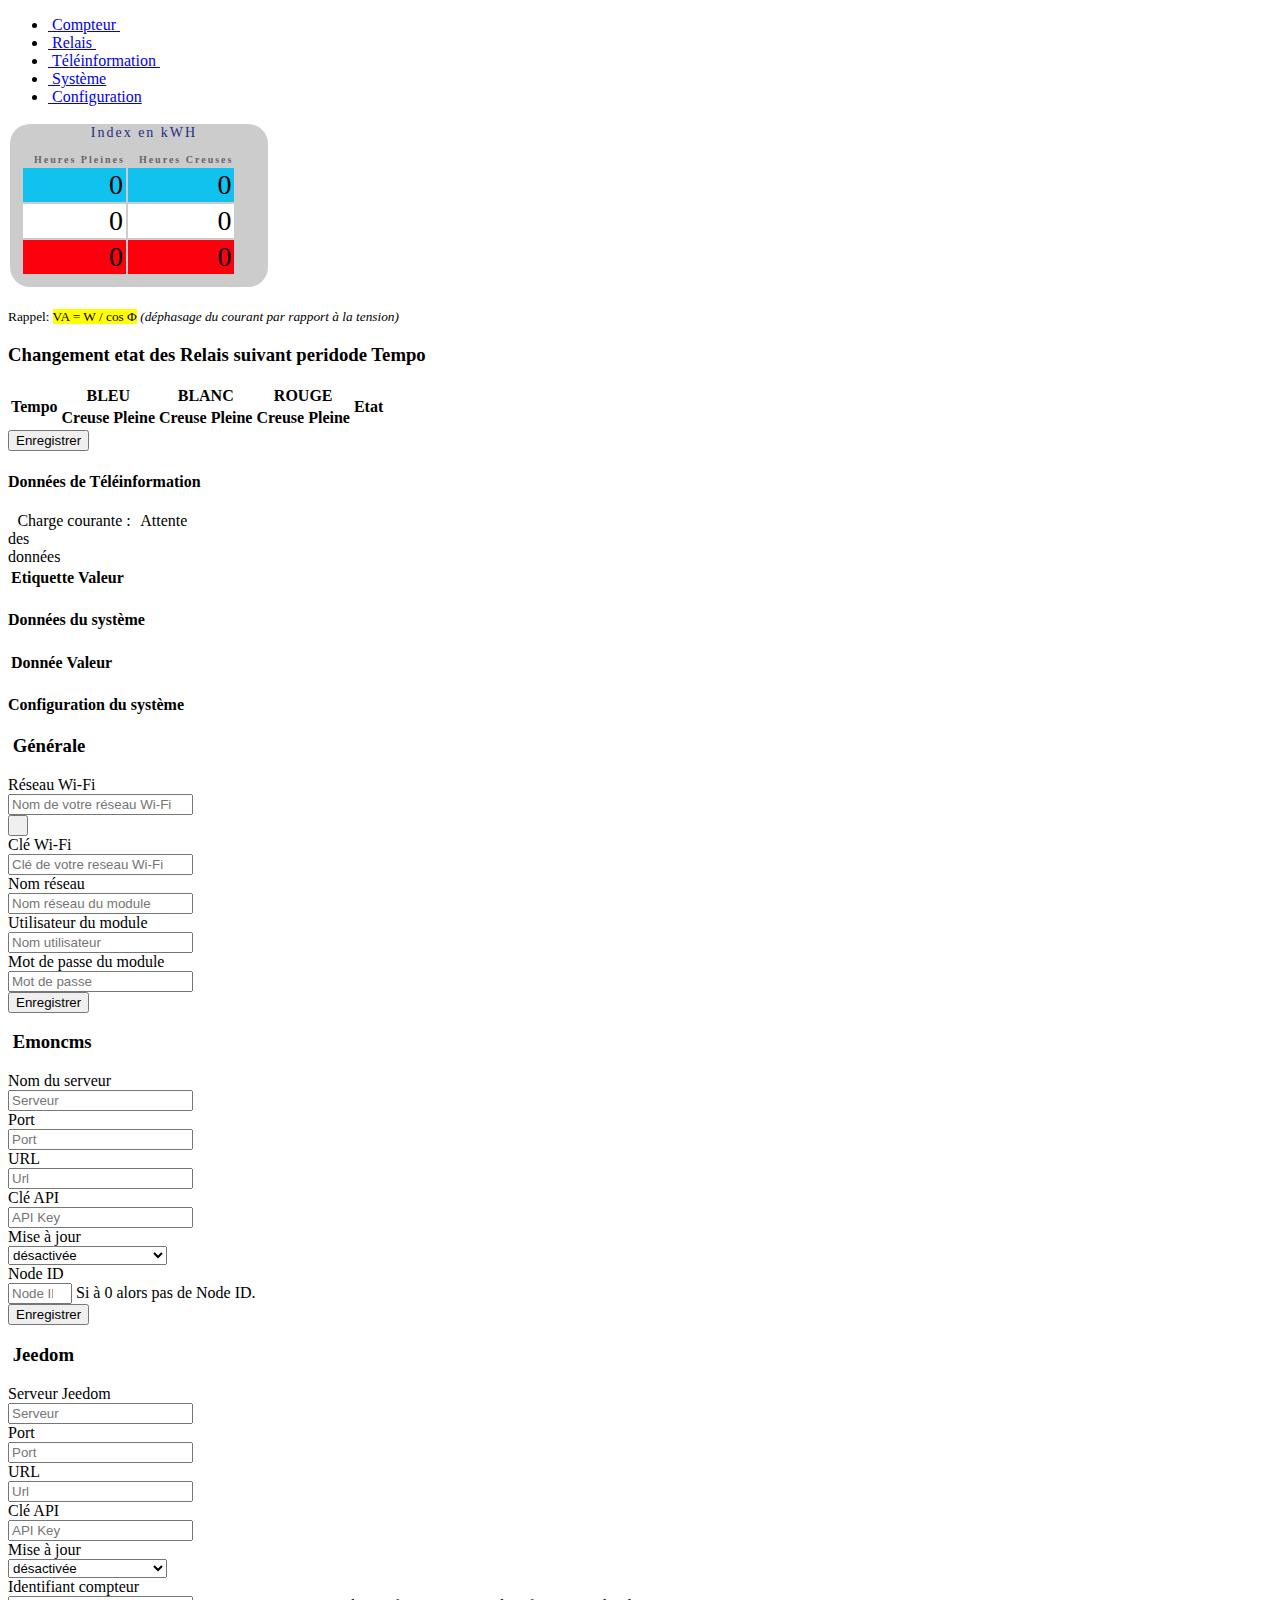
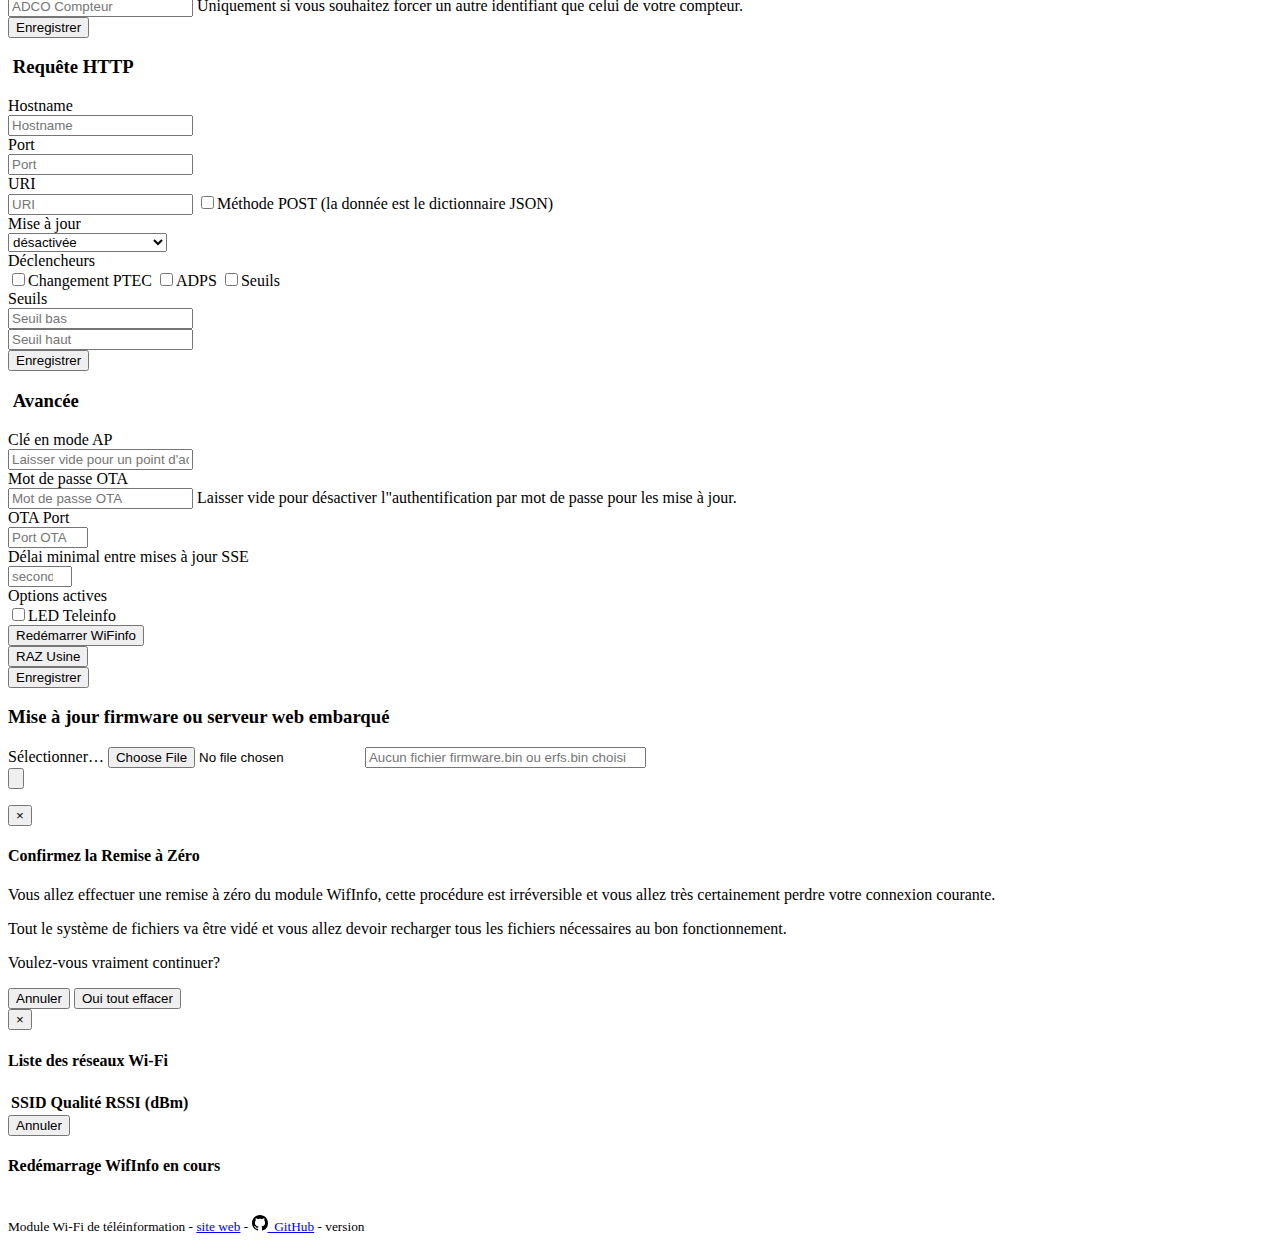
==== data_src/index.full.html @ b0c32496 "remove EMONCMS & JEEDOM" ====
<!DOCTYPE html>
<!--MAKE_RESTRICT-->

<html>

<head>
    <meta name="viewport" content="width=device-width, initial-scale=1">
    <meta charset="UTF-8">
    <link rel="stylesheet" href="css/wifinfo.css">
    <link rel="stylesheet" href="css/custom.css">
    <script src="js/wifinfo.js"></script>
    <script src="js/gauge.min.js"></script>

    <style>
        canvas {
            -moz-user-select: none;
            -webkit-user-select: none;
            -ms-user-select: none;
        }

    </style>

    <title>WifInfo</title>
</head>

<body>

    <div class="container">

        <!--  Onglets  -->
        <ul class="nav nav-tabs" id="myTab">
            <!-- glyph bootstrap:  https://getbootstrap.com/docs/3.3/components/ -->
            <li><a href="#tab_gauges" data-toggle="tab"><span class="glyphicon glyphicon-dashboard">&nbsp;</span>Compteur&nbsp;</span></a></li>
            <li><a href="#tab_relays" data-toggle="tab"><span class="glyphicon glyphicon-flash">&nbsp;</span>Relais&nbsp;<span class="badge" id="relays"></span></a></li>
			<li><a href="#tab_tinfo" data-toggle="tab"><span class="glyphicon glyphicon-flash">&nbsp;</span>Téléinformation&nbsp;<span class="badge"
                        id="scharge"></span></a></li>
            <li><a href="#tab_sys" data-toggle="tab"><span class="glyphicon glyphicon-cog">&nbsp;</span>Système</a></li>
            <li><a href="#tab_cfg" data-toggle="tab"><span class="glyphicon glyphicon-wrench">&nbsp;</span>Configuration</a></li>
        </ul>

        <!-- Contenu des onglets -->
        <div class="tab-content">

            <!-- tab gauges -->
            <div class="tab-pane fade" id="tab_gauges">
                <p></p>
                <style>
                    @font-face {
                        font-family: "Digital-7";
                        src: url("/fonts/digital-7.ttf") format("truetype");
                    }

                    @font-face {
                        font-family: "Digital-7 MonoItalic";
                        src: url("/fonts/d-7.monoitalic.ttf") format("truetype");
                    }

                    .enedis div {
                        color: #000000;
                        letter-spacing: 2px;
                        text-align: left;
                        margin-left: 10px;
                    }

                    .enedis div.name {
                        font-size: 10px;
                        color: #666666;
                        text-align: center;
                    }

                    .enedis div.centre {
                        text-align: center;
                        color: #232e85;
                        font-size: 14px;
                    }

                    .enedis div.index {
                        font-family: "Digital-7 MonoItalic";
                        font-size: 28px;
                        text-align: right;
                    }
                    .enedis td.bleu {
                        background-color: #11c2ee;
                    }
                    .enedis td.blanc {
                        background-color: #ffffff;
                    }
                    .enedis td.rouge {
                        background-color: #fd000d;
                    }
                    .enedis table.index {
                        margin: 10px;
                    }
                    .enedis div.tempo_color {
                        border-width: 2px;
                        
                        border-style: solid;
                        
                        border-color: #0156f9;
                        border-radius: 10px;
                    }
                    td.cpt {
                        width: 256px;
                        background-color: #cccccc;
                        border-radius: 20px;
                    }
                </style>

                <table>
                    <tr>
                        <td class="cpt">
                            <div class="enedis">
                                <div class="name centre">Index en kWH</div>
                                <table class="index">
                                    <thead>
                                        <th><div id="HCHPname" class="name">Heures Pleines</div></th>
                                        <th><div id="HCHCname" class="name">Heures Creuses</div></th>
                                    </thead>
                                    <tbody>
                                        <tr>
                                            <td class="bleu"><div id="BBRHPJB" class="index">0</div></td>
                                            <td class="bleu"><div id="BBRHCJB" class="index">0</div></td>
                                        </tr>
                                        <tr>
                                            <td class="blanc"><div id="BBRHPJW" class="index">0</div></td>
                                            <td class="blanc"><div id="BBRHCJW" class="index">0</div></td>
                                        </tr>
                                        <tr>
                                            <td class="rouge" ><div id="BBRHPJR" class="index">0</div></td>
                                            <td class="rouge"><div id="BBRHCJR" class="index">0</div></td>
                                        </tr>
                                    </tbody>
                                </table>
                               
                               
                            </div>
                        </td>
                        <td width="20px"></td>
                        <td>
                            <canvas id="gauge-papp"></canvas>
                            <canvas id="gauge-iinst"></canvas>
                        </td>
                    </tr>
                </table>
                <div class="text-center">
                    <br />
                    <small>Rappel: <mark>VA = W / cos &Phi;</mark> <em>(déphasage du courant par rapport à la tension)</em>
                    </small>
                </div>
            </div> <!-- tab gauges -->

            	<!-- tab Relays -->
				<div class="tab-pane fade" id="tab_relays">
                    <form class="form-horizontal row-border" method="post" data-toggle="validator" id="frm_relays" action="">
						<input type="hidden" name="save" value="1">
					<div class="panel-heading">
						<h3 class="panel-title">Changement etat des Relais suivant peridode Tempo</h3>
                    </div>
                    
                    <table 	data-toggle="table" 
									class="table table-striped table-condensed" 
									data-show-refresh="true" 
									id="tab_relays_data" 
									data-select-item-name="toolbar2">
						<thead>
							<tr>
                                <th data-align="center" rowspan="2" style="vertical-align: middle;" data-field="re" >Tempo</th>
                                <th data-align="center" colspan="2">BLEU</th>
								<th data-align="center" colspan="2">BLANC</th>
								<th data-align="center" colspan="2">ROUGE</th>
								<th data-align="center" rowspan="2" data-field="switch" data-formatter="relayFormatter">Etat</th>
							</tr>
							<tr>
                                <th data-field="hcjb" data-formatter="relayFormatter" data-align="center">Creuse</th>
								<th data-field="hpjb" data-formatter="relayFormatter" data-align="center">Pleine</th>
								<th data-field="hcjw" data-formatter="relayFormatter" data-align="center">Creuse</th>
								<th data-field="hpjw" data-formatter="relayFormatter" data-align="center">Pleine</th>
								<th data-field="hcjr" data-formatter="relayFormatter" data-align="center">Creuse</th>
                                <th data-field="hpjr" data-formatter="relayFormatter" data-align="center">Pleine</th>
                                
							</tr>
						</thead>
						
					</table>
					<div class="panel-footer">
						<div class="text-center">
							<div class="btn-group">
								<button type="submit" class="btn btn-default btn-warning">Enregistrer</button>
							</div>
						</div>
					</div>
				</form>
				</div> <!-- tab pane Relays-->

            <!-- tab teleinfo -->
            <div class="tab-pane fade" id="tab_tinfo">
                <h4>Données de Téléinformation</h4>
                <div>
                    <span style="float:left;width:18ex;text-align:center;">Charge courante : </span>
                    <div class="progress">
                        <div class="progress-bar progress-bar-success" style="width:0" id="pbar">
                            <span class=show id="pcharge">Attente des données</span>
                        </div>
                    </div>
                </div>

                <table data-toggle="table" data-toolbar="#toolbar" class="table table-striped" data-show-refresh="true" data-show-toggle="true"
                    data-show-columns="true" data-search="true" data-row-style="rowStyle" id="tab_tinfo_data" data-select-item-name="toolbar1">
                    <thead>
                        <tr>
                            <th data-field="na" data-align="left" data-sortable="true" data-formatter="labelFormatter">Etiquette</th>
                            <th data-field="va" data-align="left" data-sortable="true" data-formatter="valueFormatter">Valeur</th>
                        </tr>
                    </thead>
                </table>
            </div> <!-- tab pane teleinfo -->

            <!-- tab Systeme -->
            <div class="tab-pane fade in active" id="tab_sys">
                <h4>Données du système</h4>
                <table data-toggle="table" class="table table-striped table-condensed" data-show-refresh="true" data-show-toggle="true" data-search="true"
                    id="tab_sys_data" data-select-item-name="toolbar2">
                    <thead>
                        <tr>
                            <th data-field="na" data-align="left">Donnée</th>
                            <th data-field="va" data-align="left">Valeur</th>
                        </tr>
                    </thead>
                </table>
            </div> <!-- tab systeme-->

            <!-- tab Configuration -->
            <div class="tab-pane fade" id="tab_cfg">
                <h4>Configuration du système</h4>
                <div>
                    <form class="form-horizontal row-border" method="post" data-toggle="validator" id="frm_config" action="">
                        <input type="hidden" name="save" value="1">

                        <!--RESTRICT_ON-->
                        <!-- Panel config Wi-Fi -->
                        <div class="panel-group" id="pan_cfg">
                            <div class="panel panel-primary">
                                <div class="panel-heading clearfix">
                                    <h3 class="panel-title clickable" data-toggle="collapse" data-parent="#pan_cfg" data-target="#col_cfg">
                                        <span class="glyphicon glyphicon-wrench"></span>&nbsp;Générale<span
                                            class="pull-right glyphicon glyphicon-chevron-up"></span>
                                    </h3>
                                </div>
                                <div class="panel-collapse collapse in" id="col_cfg">
                                    <div class="panel-body">

                                        <!-- nom du réseau -->
                                        <div class="form-group">
                                            <label class="col-sm-3 control-label">Réseau Wi-Fi</label>
                                            <div class="col-sm-9">
                                                <div class="input-group">
                                                    <input type="text" class="form-control" id="ssid" name="ssid" maxlength="32" value=""
                                                        placeholder="Nom de votre réseau Wi-Fi">
                                                    <div class="input-group-btn">
                                                        <button class="btn btn-default dropdown-toggle" type="button" id="btn_scan" data-toggle="modal"
                                                            data-target="#tab_scan">&nbsp;<span class="glyphicon glyphicon-zoom-in"></span></button>
                                                    </div>
                                                </div>
                                            </div>
                                        </div>

                                        <!-- mot de passe -->
                                        <div class="form-group">
                                            <label class="col-sm-3 control-label">Clé Wi-Fi</label>
                                            <div class="col-sm-9">
                                                <input type="password" class="form-control" id="psk" name="psk" maxlength="64" value=""
                                                    placeholder="Clé de votre reseau Wi-Fi">
                                            </div>
                                        </div>

                                        <!-- nom sur le LAN -->
                                        <div class="form-group">
                                            <label class="col-sm-3 control-label">Nom réseau</label>
                                            <div class="col-sm-9">
                                                <input type="text" class="form-control" id="host" name="host" maxlength="32" value=""
                                                    placeholder="Nom réseau du module">
                                            </div>
                                        </div>

                                        <!-- basic auth username -->
                                        <div class="form-group">
                                            <label class="col-sm-3 control-label">Utilisateur du module</label>
                                            <div class="col-sm-9">
                                                <input type="username" class="form-control" id="username" name="username" maxlength="31" value=""
                                                    placeholder="Nom utilisateur">
                                            </div>
                                        </div>

                                        <!-- basic auth password -->
                                        <div class="form-group">
                                            <label class="col-sm-3 control-label">Mot de passe du module</label>
                                            <div class="col-sm-9">
                                                <input type="password" class="form-control" id="password" name="password" maxlength="31" value=""
                                                    placeholder="Mot de passe">
                                            </div>
                                        </div>

                                    </div> <!-- panel body-->
                                    <div class="panel-footer">
                                        <div class="text-center">
                                            <div class="btn-group">
                                                <button type="submit" class="btn btn-default btn-primary">Enregistrer</button>
                                            </div>
                                        </div>
                                    </div>
                                </div>
                            </div>
                        </div> <!-- panel config Wi-Fi -->
                        <!--RESTRICT_OFF-->

                        <!-- Panel Emoncms -->
                        <div class="panel-group" id="pan_emon">
                            <div class="panel panel-success">
                                <div class="panel-heading clearfix">
                                    <h3 class="panel-title clickable" data-toggle="collapse" data-parent="#pan_emon" data-target="#col_emon">
                                        <span class="glyphicon glyphicon-leaf pull-left"></span>&nbsp;Emoncms<span
                                            class="pull-right glyphicon glyphicon-chevron-down"></span>
                                    </h3>
                                </div>
                                <div class="panel-collapse collapse out" id="col_emon">
                                    <div class="panel-body">
                                        <div class="form-group">
                                            <label class="col-sm-3 control-label">Nom du serveur</label>
                                            <div class="col-sm-9">
                                                <input type="text" class="form-control" id="emon_host" name="emon_host" maxlength="32" placeholder="Serveur">
                                            </div>
                                        </div>
                                        <div class="form-group">
                                            <label class="col-sm-3 control-label">Port</label>
                                            <div class="col-sm-9">

                                                <input type="text" class="form-control" id="emon_port" name="emon_port" maxlength="5" placeholder="Port">

                                            </div>
                                        </div>
                                        <div class="form-group">
                                            <label class="col-sm-3 control-label">URL</label>
                                            <div class="col-sm-9">
                                                <input type="text" class="form-control" id="emon_url" name="emon_url" maxlength="32" placeholder="Url">
                                            </div>
                                        </div>
                                        <div class="form-group">
                                            <label class="col-sm-3 control-label">Clé API</label>
                                            <div class="col-sm-9">
                                                <input type="text" class="form-control" id="emon_apikey" name="emon_apikey" maxlength="32"
                                                    placeholder="API Key">
                                            </div>
                                        </div>

                                        <div class="form-group">
                                            <label class="col-sm-3 control-label">Mise à jour</label>
                                            <div class="col-sm-9">
                                                <select id="emon_freq" name="emon_freq" class="form-control col-sm-2">
                                                    <option value="0">désactivée</option>
                                                    <option value="15">toutes les 15 secondes</option>
                                                    <option value="30">toutes les 30 secondes</option>
                                                    <option value="60">toutes les minutes</option>
                                                    <option value="300">toutes les 5 minutes</option>
                                                    <option value="900">tous les 1/4 d"heure</option>
                                                    <option value="1800">toutes les 1/2 heure</option>
                                                    <option value="3600">toutes les heures</option>
                                                    <option value="21600">toutes les 6 heures</option>
                                                    <option value="42300">toutes les 12 heures</option>
                                                    <option value="86400">tous les jours</option>
                                                </select>
                                            </div>
                                        </div>
                                        <div class="form-group">
                                            <label class="col-sm-3 control-label">Node ID</label>
                                            <div class="col-sm-9">
                                                <input type="number" class="form-control" id="emon_node" name="emon_node" size="3" min="0" max="254"
                                                    placeholder="Node ID">
                                                <span class="help-block">Si à 0 alors pas de Node ID.</span>
                                            </div>
                                        </div>
                                    </div>
                                    <div class="panel-footer">
                                        <div class="text-center">
                                            <div class="btn-group">
                                                <button type="submit" class="btn btn-default btn-success">Enregistrer</button>
                                            </div>
                                        </div>
                                    </div>
                                </div>
                            </div>
                        </div> <!-- panel emoncms -->

                        <!-- Panel Jeedom -->
                        <div class="panel-group" id="pan_jdom">
                            <div class="panel panel-warning">
                                <div class="panel-heading clearfix">
                                    <h3 class="panel-title clickable" data-toggle="collapse" data-parent="#pan_jdom" data-target="#col_jdom">
                                        <span class="glyphicon glyphicon-home"></span>&nbsp;Jeedom<span
                                            class="pull-right glyphicon glyphicon-chevron-down"></span>
                                    </h3>
                                </div>
                                <div class="panel-collapse collapse out" id="col_jdom">
                                    <div class="panel-body">
                                        <div class="form-group">
                                            <label class="col-sm-3 control-label">Serveur Jeedom</label>
                                            <div class="col-sm-9">
                                                <input type="text" class="form-control" id="jdom_host" name="jdom_host" maxlength="32" placeholder="Serveur">
                                            </div>
                                        </div>
                                        <div class="form-group">
                                            <label class="col-sm-3 control-label">Port</label>
                                            <div class="col-sm-9">
                                                <input type="text" class="form-control" id="jdom_port" name="jdom_port" maxlength="5" placeholder="Port">
                                            </div>
                                        </div>
                                        <div class="form-group">
                                            <label class="col-sm-3 control-label">URL</label>
                                            <div class="col-sm-9">
                                                <input type="text" class="form-control" id="jdom_url" name="jdom_url" maxlength="64" placeholder="Url">
                                            </div>
                                        </div>
                                        <div class="form-group">
                                            <label class="col-sm-3 control-label">Clé API</label>
                                            <div class="col-sm-9">
                                                <input type="text" class="form-control" id="jdom_apikey" name="jdom_apikey" maxlength="48"
                                                    placeholder="API Key">
                                            </div>
                                        </div>
                                        <div class="form-group">
                                            <label class="col-sm-3 control-label">Mise à jour</label>
                                            <div class="col-sm-9">
                                                <select id="jdom_freq" name="jdom_freq" class="form-control col-sm-2">
                                                    <option value="0">désactivée</option>
                                                    <option value="15">toutes les 15 secondes</option>
                                                    <option value="30">toutes les 30 secondes</option>
                                                    <option value="60">toutes les minutes</option>
                                                    <option value="300">toutes les 5 minutes</option>
                                                    <option value="900">tous les 1/4 d"heure</option>
                                                    <option value="1800">toutes les 1/2 heure</option>
                                                    <option value="3600">toutes les heures</option>
                                                    <option value="21600">toutes les 6 heures</option>
                                                    <option value="42300">toutes les 12 heures</option>
                                                    <option value="86400">tous les jours</option>
                                                </select>
                                            </div>
                                        </div>
                                        <div class="form-group">
                                            <label class="col-sm-3 control-label">Identifiant compteur</label>
                                            <div class="col-sm-9">
                                                <input type="text" class="form-control" id="jdom_adco" name="jdom_adco" maxlength="12"
                                                    placeholder="ADCO Compteur">
                                                <span class="help-block">Uniquement si vous souhaitez forcer un autre
                                                    identifiant que celui de votre compteur.</span>
                                            </div>
                                        </div>
                                    </div>
                                    <div class="panel-footer">
                                        <div class="text-center">
                                            <div class="btn-group">
                                                <button type="submit" class="btn btn-default btn-warning">Enregistrer</button>
                                            </div>
                                        </div>
                                    </div>
                                </div>
                            </div>
                        </div> <!-- panel Jeedom -->

                        <!-- Panel HTTP Request -->
                        <div class="panel-group" id="pan_httpReq">
                            <div class="panel panel-info">
                                <div class="panel-heading clearfix">
                                    <h3 class="panel-title clickable" data-toggle="collapse" data-parent="#pan_httpReq" data-target="#col_httpReq">
                                        <span class="glyphicon glyphicon-globe"></span>&nbsp;Requête HTTP<span
                                            class="pull-right glyphicon glyphicon-chevron-down"></span>
                                    </h3>
                                </div>
                                <div class="panel-collapse collapse out" id="col_httpReq">
                                    <div class="panel-body">
                                        <div class="form-group">
                                            <label class="col-sm-3 control-label">Hostname</label>
                                            <div class="col-sm-9">
                                                <input type="text" class="form-control" id="httpreq_host" name="httpreq_host" maxlength="32"
                                                    placeholder="Hostname">
                                            </div>
                                        </div>
                                        <div class="form-group">
                                            <label class="col-sm-3 control-label">Port</label>
                                            <div class="col-sm-2">
                                                <input type="text" class="form-control" id="httpreq_port" name="httpreq_port" maxlength="5" placeholder="Port">
                                            </div>
                                        </div>
                                        <div class="form-group">
                                            <label class="col-sm-3 control-label">URI</label>
                                            <div class="col-sm-9">
                                                <input type="text" class="form-control" id="httpreq_url" name="httpreq_url" maxlength="150" placeholder="URI">

                                                <label class="checkbox-inline"><input type="checkbox" id="httpreq_use_post" name="httpreq_use_post"
                                                        value="1">Méthode POST (la donnée est le
                                                    dictionnaire JSON)</label>

                                            </div>
                                        </div>
                                        <div class="form-group">
                                            <label class="col-sm-3 control-label">Mise à jour</label>
                                            <div class="col-sm-9">
                                                <select id="httpreq_freq" name="httpreq_freq" class="form-control col-sm-2">
                                                    <option value="0">désactivée</option>
                                                    <option value="15">toutes les 15 secondes</option>
                                                    <option value="30">toutes les 30 secondes</option>
                                                    <option value="60">toutes les minutes</option>
                                                    <option value="300">toutes les 5 minutes</option>
                                                    <option value="900">tous les 1/4 d'heure</option>
                                                    <option value="1800">toutes les 1/2 heure</option>
                                                    <option value="3600">toutes les heures</option>
                                                    <option value="21600">toutes les 6 heures</option>
                                                    <option value="42300">toutes les 12 heures</option>
                                                    <option value="86400">tous les jours</option>
                                                </select>
                                            </div>
                                        </div>
                                        <div class="form-group">
                                            <label class="col-sm-3 control-label">Déclencheurs</label>
                                            <div class="col-sm-9">
                                                <label class="checkbox-inline"><input type="checkbox" id="httpreq_trigger_ptec" name="httpreq_trigger_ptec"
                                                        value="1">Changement PTEC</label>
                                                <label class="checkbox-inline"><input type="checkbox" id="httpreq_trigger_adps" name="httpreq_trigger_adps"
                                                        value="1">ADPS</label>
                                                <label class="checkbox-inline"><input type="checkbox" id="httpreq_trigger_seuils" name="httpreq_trigger_seuils"
                                                        value="1">Seuils</label>
                                            </div>
                                        </div>
                                        <div class="form-group">
                                            <label class="col-sm-3 control-label">Seuils</label>
                                            <div class="col-sm-9">
                                                <div class="form-group">
                                                    <div class="col-sm-3">
                                                        <input type="text" class="form-control" id="httpreq_seuil_bas" name="httpreq_seuil_bas" maxlength="5"
                                                            placeholder="Seuil bas">
                                                    </div>
                                                    <div class="col-sm-3">
                                                        <input type="text" class="form-control" id="httpreq_seuil_haut" name="httpreq_seuil_haut" maxlength="5"
                                                            placeholder="Seuil haut">
                                                    </div>
                                                </div>
                                            </div>
                                        </div>
                                    </div>
                                    <div class="panel-footer">
                                        <div class="text-center">
                                            <div class="btn-group">
                                                <button type="submit" class="btn btn-default btn-warning">Enregistrer</button>
                                            </div>
                                        </div>
                                    </div>
                                </div>
                            </div>
                        </div> <!-- panel HTTP request -->

                        <!-- panel Advanced -->
                        <div class="panel-group" id="pan_advanced">
                            <div class="panel panel-danger">
                                <div class="panel-heading">
                                    <h3 class="panel-title clickable" data-toggle="collapse" data-parent="#pan_advanced" data-target="#col_advanced">
                                        <span class="glyphicon glyphicon-cog"></span>&nbsp;Avancée<span
                                            class="pull-right glyphicon glyphicon-chevron-down"></span>
                                    </h3>
                                </div>
                                <div class="panel-collapse collapse out" id="col_advanced">

                                    <div class="panel-body">
                                        <!--RESTRICT_ON-->
                                        <div class="form-group">
                                            <label class="col-sm-3 control-label">Clé en mode AP</label>
                                            <div class="col-sm-9">
                                                <input type="text" class="form-control" id="ap_psk" name="ap_psk" maxlength="64" value=""
                                                    placeholder="Laisser vide pour un point d'accès ouvert">
                                            </div>
                                        </div>

                                        <div class="form-group">
                                            <label class="col-sm-3 control-label">Mot de passe OTA</label>
                                            <div class="col-sm-9">
                                                <input type="text" class="form-control" id="ota_auth" name="ota_auth" placeholder="Mot de passe OTA">
                                                <span class="help-block">Laisser vide pour désactiver l"authentification
                                                    par mot de passe pour les mise à jour.</span>
                                            </div>
                                        </div>

                                        <div class="form-group">
                                            <label class="col-sm-3 control-label">OTA Port</label>
                                            <div class="col-sm-9">
                                                <input type="number" class="form-control" id="ota_port" name="ota_port" size="5" min="1024" max="65534"
                                                    placeholder="Port OTA">
                                            </div>
                                        </div>
                                        <!--RESTRICT_OFF-->

                                        <div class="form-group">
                                            <label class="col-sm-3 control-label">Délai minimal entre mises à jour SSE</label>
                                            <div class="col-sm-9">
                                                <input type="number" class="form-control" id="sse_freq" name="sse_freq" size="5" min="0" max="360"
                                                    placeholder="secondes">
                                            </div>
                                        </div>

                                        <div class="form-group">
                                            <label class="col-sm-3 control-label">Options actives</label>
                                            <div class="col-sm-9">
                                                <label class="checkbox-inline"><input type="checkbox" id="cfg_led_tinfo" name="cfg_led_tinfo" value="1">LED
                                                    Teleinfo</label>
                                            </div>
                                        </div>
                                    </div>

                                    <div class="panel-footer">
                                        <div class="text-center">
                                            <div class="btn-group">
                                                <button class="btn btn-danger" id="btn_reboot">Redémarrer WiFinfo</button>
                                            </div>
                                            <!--RESTRICT_ON-->
                                            <div class="btn-group">
                                                <button class="btn btn-danger" data-toggle="modal" data-target="#confirm-raz">RAZ Usine</button>
                                            </div>
                                            <!--RESTRICT_OFF-->
                                            <div class="btn-group">
                                                <button type="submit" class="btn btn-default btn-success">Enregistrer</button>
                                            </div>
                                        </div>
                                    </div>
                                </div>
                            </div>
                        </div> <!-- advanced -->

                    </form> <!-- config form -->

                    <!--RESTRICT_ON-->
                    <!-- upload firmware -->
                    <div class="panel panel-danger">
                        <div class="panel-heading clearfix">
                            <h3 class="panel-title">Mise à jour firmware ou serveur web embarqué</h3>
                        </div>
                        <div class="panel-body">
                            <div class="row">
                                <form method='POST' id='frm_fw' action='/noupdate' enctype='multipart/form-data'>
                                    <div class="col-xs-9">
                                        <div class="input-group">
                                            <span class="input-group-btn">
                                                <span class="btn btn-info btn-file">Sélectionner&hellip;
                                                    <input id="file_fw" type="file" name="update"></input>
                                                </span>
                                            </span>
                                            <input id="txt_upload_fw" type="text" size="32" class="form-control"
                                                placeholder="Aucun fichier firmware.bin ou erfs.bin choisi" readonly>
                                        </div>
                                    </div>
                                    <div class="col-xs-3">
                                        <!--<input class="btn btn-danger hide" type="button" id="btn_upload_fw" onclick="Sendfile('fw');" value=""/>-->
                                        <input class="btn btn-danger hide" type="button" id="btn_upload_fw" value="" />
                                    </div>
                                </form>
                            </div>
                            </p>
                            <div id='pgfw' class='hide'>
                                <span id='sfw' style="float:left;width:18ex;text-align:center;"></span>
                                <div class="progress">
                                    <div class="progress-bar progress-bar-success" style="width:0" id="pfw">
                                        <span id="psfw"></span>
                                    </div>
                                </div>
                            </div>
                        </div>
                        <div class="panel-footer">
                            <p id="fw_info"></p>
                        </div>
                    </div> <!-- upload firmware -->
                    <!--RESTRICT_OFF-->
                </div>
            </div> <!-- tab config-->

        </div> <!-- tab content-->

        <!--RESTRICT_ON-->
        <!-- Modal Confirm -->
        <div class="modal fade" id="confirm-raz" tabindex="-1" role="dialog" aria-labelledby="myModalLabel" aria-hidden="true">
            <div class="modal-dialog">
                <div class="modal-content">
                    <div class="modal-header">
                        <button type="button" class="close" data-dismiss="modal" aria-hidden="true">&times;</button>
                        <h4 class="modal-title" id="myModalLabel">Confirmez la Remise à Zéro</h4>
                    </div>
                    <div class="modal-body">
                        <p>Vous allez effectuer une remise à zéro du module WifInfo, cette procédure est irréversible et
                            vous allez très certainement perdre votre connexion courante.</p>
                        <p>Tout le système de fichiers va être vidé et vous allez devoir recharger tous les fichiers
                            nécessaires au bon fonctionnement.</p>
                        <p>Voulez-vous vraiment continuer?</p>
                        <p class="debug-url"></p>
                    </div>

                    <div class="modal-footer">
                        <button type="button" class="btn btn-primary" data-dismiss="modal">Annuler</button>
                        <button type="button" class="btn btn-danger" data-dismiss="modal" id="btn_reset">Oui tout
                            effacer</button>
                    </div>
                </div>
            </div>
        </div> <!-- Modal Confirm -->

        <!-- Modal Wifi Scan -->
        <div class="modal fade" id="tab_scan" tabindex="-1" role="dialog" aria-hidden="true">
            <div class="modal-dialog">
                <div class="modal-content">
                    <div class="modal-header">
                        <button type="button" class="close" data-dismiss="modal" aria-label="Close">
                            <span aria-hidden="true">&times;</span>
                        </button>
                        <h4 class="modal-title">Liste des réseaux Wi-Fi</h4>
                    </div>
                    <div class="modal-body">
                        <table id="tab_scan_data" class="table" data-toggle="table" data-cache="false" data-sort-name="rssi" data-sort-order="desc"
                            data-show-refresh="true" data-show-loading="true">
                            <thead>
                                <tr>
                                    <th class="col-sm-5" data-field="ssid" data-sortable="true">SSID</th>
                                    <th class="col-sm-4" data-field="signal" data-align="center" data-formatter="RSSIFormatter">Qualité</th>
                                    <th class="col-sm-3" data-field="rssi" data-sortable="true" data-sort-order="asc" data-align="center">RSSI (dBm)</th>
                                </tr>
                            </thead>
                        </table>
                    </div>
                    <div class="modal-footer">
                        <button type="button" class="btn btn-error" data-dismiss="modal">Annuler</button>
                    </div>
                </div>
            </div>
        </div> <!-- modal Wifi Scan -->
        <!--RESTRICT_OFF-->

        <!-- Modal Reboot -->
        <div class="modal fade" id="mdl_wait" data-keyboard="false">
            <div class="modal-dialog">
                <div class="modal-content">
                    <div class="modal-header">
                        <h4 class="modal-title">Redémarrage WifInfo en cours</h4>
                    </div>
                    <div class="modal-body">
                        <p class="text-center" id="txt_srv"></p>
                        <p class="text-center">
                            <span class="glyphicon glyphicon-refresh glyphicon-refresh-animate" style="font-size: 3.5em;">
                            </span>
                        </p>
                        <p class="text-center" id="txt_elapsed"></p>
                    </div>
                </div>
            </div>
        </div> <!-- Modal Reboot -->

    </div> <!-- Container -->

    <script>
        var Timer_sys;
        var Timer_tinfo;
        var counters = {};
        var isousc, iinst;
        var elapsed = 0;
        var source = null;

        function formatSize(bytes) {
            if (bytes < 1024) return bytes + ' Bytes';
            if (bytes < (1024 * 1024)) return (bytes / 1024).toFixed(0) + ' KB';
            if (bytes < (1024 * 1024 * 1024)) return (bytes / 1024 / 1024).toFixed(0) + ' MB';
            return (bytes / 1024 / 1024 / 1024).toFixed(0) + ' GB';
        }

        function rowStyle(row, index) {
            //var classes=['active','success','info','warning','danger'];
            var flags = parseInt(row.fl, 10);
            if (flags & 0x80) return {
                classes: 'danger'
            };
            if (flags & 0x02) return {
                classes: 'warning'
            };
            if (flags & 0x08) return {
                classes: 'success'
            };
            return {};
        }
        function relayFormatter(value, row, index) {
                var name = this.field + '-' + index;
                return '\
                    <div >\
                        <label class="switch">\
                          <input type="checkbox" name="'+name +'" id="'+name +'" ' + (value  ? 'checked="checked"' : '') + ' >\
                          <span class="slider round"></span>\
                        </label>\
                    </div>\
                    ';
                //return '<input type=checkbox name="'+name +'"' + (value  ? 'checked="checked"' : '') + '>';
		}
			
        function labelFormatter(value, row) {
            // var flags = parseInt(row.fl, 10);
            // if (typeof counters[value] === 'undefined')
            //     counters[value] = 1;
            // if (flags & 0x88)
            //     counters[value]++;
            return value;//+ ' <span class=\"badge\">' + counters[value] + '</span>';
        }

        function valueFormatter(value, row) {
            if (row.na == "ISOUSC") {
                isousc = parseInt(value);
            }
            else if (row.na == "IINST") {
                var pe, cl;
                iinst = parseInt(value);
                pe = parseInt(iinst * 100 / isousc);
                if (isNaN(pe))
                    pe = 0;
                cl = 'success';
                if (pe > 70) cl = 'info';
                if (pe > 80) cl = 'warning';
                if (pe > 90) cl = 'danger';

                cl = 'progress-bar-' + cl;
                if (pe > 0)
                    $('#scharge').text(pe + '%');
                if (typeof isousc != 'undefined')
                    $('#pcharge').text(iinst + 'A / ' + isousc + 'A');
                $('#pbar').attr('class', 'progress-bar ' + cl);
                $('#pbar').css('width', pe + '%');
            }

            if (!isNaN(value)) {
                var ref = counters[row.na];
                if (isNaN(ref) || ref == value)
                    ; // value= value + ' <span class="glyphicon glyphicon-triangle-right"></span>';
                else if (ref < value)
                    value = value + ' <span class="glyphicon glyphicon-triangle-top"></span>';
                else if (ref > value)
                    value = value + ' <span class="glyphicon glyphicon-triangle-bottom"></span>';
                else
                    value = value + ' ??';
                counters[row.na] = value;
                return value;
            }

            return value;
        }

        //<!--RESTRICT_ON-->
        function fileFormatter(value, row) {
            var fname = row.na;
            var htm = '';

            //ht+= '<button type="button" class="btn btn-xs btn-danger" title="Supprimer">';
            //ht+= '<span class="glyphicon glyphicon-trash" aria-hidden="true"></span>&nbsp;';
            //ht+= '</button>&nbsp;';
            //ht+= '<button type="button" class="btn btn-xs btn-primary" title="Télécharger">';
            //ht+= '<span class="glyphicon glyphicon-trash" aria-hidden="true"></span>&nbsp;';
            //ht+= '</button>&nbsp;';
            htm += '<a href="' + fname + '">' + fname + '</a>';

            return htm;
        }

        function RSSIFormatter(value, row) {
            var rssi = parseInt(row.rssi);
            var signal = Math.min(Math.max(2 * (rssi + 100), 0), 100);
            var cl, htm;
            cl = 'success';
            if (signal < 70) cl = 'info';
            if (signal < 50) cl = 'warning';
            if (signal < 30) cl = 'danger';

            cl = 'progress-bar-' + cl;
            htm = "<div class='progress progress-tbl'>";
            htm += "<div class='progress-bar " + cl + "' role='progressbar' aria-valuemin='0' aria-valuemax='100' ";
            htm += "aria-valuenow='" + signal + "' style='width:" + signal + "%'>" + rssi + "dB</div></div>";
            return htm;
        }

        function progressUpload(data) {
            if (data.lengthComputable) {
                var pe = (data.loaded / data.total * 100).toFixed(0);
                $('#pfw').css('width', pe + '%');
                $('#psfw').text(formatSize(data.loaded) + ' / ' + formatSize(data.total));
            }
        }
        //<!--RESTRICT_OFF-->

        function Notify(mydelay, myicon, mytype, mytitle, mymsg) {
            $.notify({
                icon: 'glyphicon glyphicon-' + myicon,
                title: '&nbsp;<strong>' + mytitle + '</strong>',
                message: '<p>' + mymsg + '</p>',
            }, {
                type: mytype,
                //showProgressbar: true,
                animate: {
                    enter: 'animated fadeInDown',
                    exit: 'animated fadeOutUp',
                    delay: mydelay * 1000
                }
            });
        }

        function waitReboot() {
            var url = location.protocol + '//' + location.hostname + (location.port ? ':' + location.port : '') + '/#tab_sys';
            $('#txt_srv').text('Tentative de connexion à ' + url);
            $('#mdl_wait').modal();

            var thistimer = setInterval(function () {
                $.ajax({
                    cache: false,
                    type: 'GET',
                    url: '/hb.htm',
                    timeout: 900,
                    success: function (data, textStatus, XMLHttpRequest) {
                        console.log(data);
                        if (data === 'OK') {
                            $('#mdl_wait').modal('hide');
                            clearInterval(thistimer);
                            window.location = url;
                            location.reload();
                            elapsed = 0;
                        }
                    }
                });
                elapsed++;
                $('#txt_elapsed').text('Temps écoulé ' + elapsed + ' s');
            }, 1000);
        }

        $('a[data-toggle="tab"]').on('shown.bs.tab', function (e) {
            clearTimeout(Timer_sys);
            clearTimeout(Timer_tinfo);
            var target = $(e.target).attr("href")
            console.log('activated ' + target);

            // ferme l'event source
            if (!!source) {
                console.log("close event source");
                source.close();
                source = null;
            }

            // efface les badges des onglets
            $('#scharge').text("");

            // IE10, Firefox, Chrome, etc.
            if (history.pushState)
                window.history.pushState(null, null, target);
            else
                window.location.hash = target;

            if (target == '#tab_tinfo') {
                $('#tab_tinfo_data').bootstrapTable('refresh', {
                    silent: false,
                    url: '/tinfo.json'
                });

            } else if (target=='#tab_relays') {
					$('#tab_relays_data').bootstrapTable('refresh',{silent:true, url:'/relays.json'});  
            } 
            else if (target == '#tab_sys') {
                $('#tab_sys_data').bootstrapTable('refresh', {
                    silent: true,
                    url: '/system.json'
                });
            } else if (target == '#tab_cfg') {
                $.getJSON("/config.json", function (form_data) {
                    $("#frm_config").autofill(form_data);
                })
                    .fail(function () {
                        console.log("error while requestiong configuration data");
                    })

                $('#tab_scan_data').bootstrapTable('refresh', {
                    silent: true,
                    showLoading: true,
                    url: '/wifiscan.json'
                });

            } else if (target == '#tab_gauges') {
                if (!!window.EventSource) {
                    source = new EventSource('/sse/json');
                    console.log("event source created");
                }
                source.addEventListener('message', function (e) {
                    console.log(e.data);
                    var tic = JSON.parse(e.data);
                    gaugePAPP.value = tic.PAPP;
                    gaugeIINST.value = tic.IINST;
                    // $("#HCHP").text((tic.HCHP / 1000).toFixed(3) + "");
                    // $("#HCHC").text((tic.HCHC / 1000).toFixed(3) + "");
                    $("#BBRHCJB").text((tic.BBRHCJB / 1000).toFixed(1) + "")
                                .removeClass("tempo_color");
                    $("#BBRHPJB").text((tic.BBRHPJB / 1000).toFixed(1) + "")
                                .removeClass("tempo_color");
                    $("#BBRHCJW").text((tic.BBRHCJW / 1000).toFixed(1) + "")
                                .removeClass("tempo_color");
                    $("#BBRHPJW").text((tic.BBRHPJW / 1000).toFixed(1) + "")
                                .removeClass("tempo_color");
                    $("#BBRHCJR").text((tic.BBRHCJR / 1000).toFixed(1) + "")
                                .removeClass("tempo_color");
                    $("#BBRHPJR").text((tic.BBRHPJR / 1000).toFixed(1) + "")
                                .removeClass("tempo_color");
                    const regex = /[A-Z]+/;
                    var tarif = tic.OPTARIF.match(regex)[0]; // strip BBR status
                    $("#"+tarif+tic.PTEC).addClass("tempo_color");
                }, false);

            }

        });

        $('#tab_tinfo_data').on('load-success.bs.table', function (e, data) {
            console.log('#tab_tinfo_data loaded');
            if ($('.nav-tabs .active > a').attr('href') == '#tab_tinfo')
                Timer_tinfo = setTimeout(function () {
                    $('#tab_tinfo_data').bootstrapTable('refresh', {
                        silent: true
                    })
                }, 5000);
        });
        $('#tab_relays').on('load-success.bs.table', function (e, data) {
            console.log('#tab_relays loaded');
            $('#switch-0').change(function () {
                    $.post('/switch',{"switch":0, "on": this.checked});
                    return false;
                });
            $('#switch-1').change(function () {
                $.post('/switch',{"switch":1, "on": this.checked});
                return false;
            });
        });

        $('#tab_sys_data').on('load-success.bs.table', function (e, data) {
            console.log('#tab_sys_data loaded');
            if ($('.nav-tabs .active > a').attr('href') == '#tab_sys')
                Timer_sys = setTimeout(function () {
                    $('#tab_sys_data').bootstrapTable('refresh', {
                        silent: true
                    })
                }, 1000);
        })

        //<!--RESTRICT_ON-->

        $('#tab_scan').on('click-row.bs.table', function (e, name, args) {
            // var $form = $('#tab_cfg');
            $('#ssid').val(name.ssid);
            setTimeout(function () {
                $('#psk').focus()
            }, 500);
            $('#tab_scan').modal('hide');
        });

        $('#btn_scan').click(function () {
            $('#tab_scan_data').bootstrapTable('refresh', {
                url: '/wifiscan.json',
                showLoading: false,
                silent: true
            });
        });

        $('#btn_reset').click(function () {
            $.post('/factory_reset');
            waitReboot();
            return false;
        });
        //<!--RESTRICT_OFF-->

        $('#btn_reboot').click(function () {
            $.post('/reset');
            waitReboot();
            return false;
        });
        

        $(document)
            .on('change', '.btn-file :file', function () {
                var input = $(this),
                    numFiles = input.get(0).files ? input.get(0).files.length : 1,
                    label = input.val().replace(/\\/g, '/').replace(/.*\//, '');
                input.trigger('fileselect', [numFiles, label]);
                
            })
            .on('show.bs.collapse', '.panel-collapse', function () {
                var $span = $(this).parents('.panel').find('span.pull-right.glyphicon');
                $span.removeClass('glyphicon-chevron-down').addClass('glyphicon-chevron-up');
            })
            .on('hide.bs.collapse', '.panel-collapse', function () {
                var $span = $(this).parents('.panel').find('span.pull-right.glyphicon');
                $span.removeClass('glyphicon-chevron-up').addClass('glyphicon-chevron-down');
            });

        $('#frm_config').validator().on('submit', function (e) {
            // everything looks good!
            if (!e.isDefaultPrevented()) {
                e.preventDefault();
                console.log("Form Submit");

                $.post('/config_form.json', $("#frm_config").serialize())
                    .done(function (msg, textStatus, xhr) {
                        Notify(2, 'ok', 'success', 'Enregistrement effectué', xhr.status + ' ' + msg);
                    })
                    .fail(function (xhr, textStatus, errorThrown) {
                        Notify(4, 'remove', 'danger', 'Erreur lors de l\'enregistrement', xhr.status + ' ' + errorThrown);
                    });
            }
        });
        $('#frm_relays').validator().on('submit', function (e) {
            // everything looks good!
            if (!e.isDefaultPrevented()) {
                e.preventDefault();
                console.log("Form Submit");

                $.post('/relays_form.json', $("#frm_relays").serialize())
                    .done(function (msg, textStatus, xhr) {
                        Notify(2, 'ok', 'success', 'Enregistrement effectué', xhr.status + ' ' + msg);
                    })
                    .fail(function (xhr, textStatus, errorThrown) {
                        Notify(4, 'remove', 'danger', 'Erreur lors de l\'enregistrement', xhr.status + ' ' + errorThrown);
                    });
            }
        });

        //<!--RESTRICT_ON-->
        // sélection fichier de firmware
        $('#file_fw').change(function () {
            var $txt = $('#txt_upload_fw');
            var $btn = $('#btn_upload_fw');
            var ok = true;
            var f = this.files[0];
            var name = f.name.toLowerCase();
            var html = f.type + ' - taille:' + f.size + '&nbsp;octets'

            var is_filesystem = name.match("fs.bin$");
            var is_firmware = name.match(".bin$") && !is_filesystem;

            $('#pgfw').removeClass('show').addClass('hide');
            $('#sfw').text(name + ' : ');

            if (!f.type.match('application/macbinary') && !f.type.match('application/octet-stream')) {
                Notify(3, 'remove', 'danger', 'Type de fichier non conforme', 'Le fichier de mise à jour doit être un fichier binaire');
                ok = false;
            } else if (!is_filesystem && !is_firmware) {
                Notify(5, 'remove', 'danger', 'Nom de fichier incorrect',
                    'Le fichier de mise à jour doit être nommé: <ul><li>firmware.bin (Logiciel)</li><li>erfs.bin (Système de fichiers)</li></ul>');
                ok = false;
            }
            if (ok) {
                // met le nom de fichier dans la zone de texte
                $txt.attr('readonly', '');
                $txt.val(f.name);
                $txt.attr('readonly', 'readonly');

                $btn.removeClass('hide');
                if (is_firmware) {
                    label = 'Mise à jour Logiciel';
                } else {
                    label = 'Mise à jour Web';
                }
                $btn.val(label);
                $('#fw_info').html('<strong>' + label + '</strong> ' + html);
            } else {
                $txt.attr('readonly', '');
                $txt.val('');
                $txt.attr('readonly', 'readonly');
                $btn.addClass('hide');
                $('#fw_info').html("");

            }
            return ok;
        });

        $('#btn_upload_fw').click(function () {
            var formData = new FormData($('#frm_fw')[0]);
            $.ajax({
                url: '/update',
                type: 'POST',
                data: formData,
                cache: false,
                contentType: false,
                processData: false,
                xhr: function () {
                    var myXhr = $.ajaxSettings.xhr();
                    if (myXhr.upload)
                        myXhr.upload.addEventListener('progress', progressUpload, false);
                    return myXhr;
                },
                beforeSend: function () {
                    $('#pgfw').removeClass('hide');
                },
                success: function (msg, textStatus, xhr) {
                    Notify(2, 'floppy-saved', 'success', 'Envoi de la mise à jour terminé',
                        '<strong>' + xhr.status + '</strong> ' + msg);
                    waitReboot();
                },
                error: function (xhr, textStatus, errorThrown) {
                    $('#pfw').removeClass('progress-bar-success').addClass('progress-bar-danger');
                    Notify(4, 'floppy-remove', 'danger', 'Erreur lors de la mise à jour',
                        '<strong>' + xhr.status + '</strong> ' + errorThrown);
                }
            });
        });
        //<!--RESTRICT_OFF-->

        window.onload = function () {
            var url = document.location.toString();

            if (url.match('#')) {
                $('.nav-tabs a[href=#' + url.split('#')[1] + ']').tab('show');
                console.log("show frame " + url)
            }

            $('.nav-tabs a[href=#' + url.split('#')[1] + ']').on('shown', function (e) {
                window.location.hash = e.target.hash;
            });

            $('#tab_tinfo_data').bootstrapTable('refresh', {
                silent: true,
                url: '/tinfo.json'
            });

            $.get("/version", function (data) {
                $('#version').text(data);
            });
        };
    </script>

    <script>
        var gaugePAPP = new RadialGauge({
            renderTo: 'gauge-papp',
            width: 200,
            height: 200,
            units: 'VA',
            title: false,
            value: 0,
            valueInt: 1,
            valueDec: 0,

            minValue: 0,
            maxValue: 8000,
            majorTicks: ['0', '1000', '2000', '3000', '4000', '5000', '6000', '7000', '8000'],
            minorTicks: 100,
            strokeTicks: false,
            highlights: [
                { from: 4200, to: 5700, color: 'rgba(78,78,76,0.5)' },
                { from: 5700, to: 8000, color: 'rgba(225,7,23,0.75)' }
            ],
            colorPlate: '#ddd',
            colorMajorTicks: '#f5f5f5',
            colorMinorTicks: '#5f5f5f',
            colorTitle: '#fff',
            colorUnits: '#111',
            colorNumbers: '#222',
            colorNeedle: 'rgba(240,128,128,1)',
            colorNeedleEnd: 'rgba(255,160,122,.9)',
            valueBox: true,
            //animationRule: 'bounce',
            //animationDuration: 0

        });
        gaugePAPP.draw();

        var gaugeIINST = new RadialGauge({
            renderTo: 'gauge-iinst',
            width: 200,
            height: 200,
            units: 'A',
            title: false,
            value: 0,
            valueInt: 1,
            valueDec: 0,

            minValue: 0,
            maxValue: 50,
            majorTicks: ['0', '5', '10', '15', '20', '25', '30', '35', '40', '45', '50'],
            minorTicks: 5,
            strokeTicks: false,
            highlights: [
                { from: 30, to: 40, color: 'rgba(78,78,76,0.5)' },
                { from: 40, to: 50, color: 'rgba(225,7,23,0.75)' }
            ],
            colorPlate: '#ddd',
            colorMajorTicks: '#f5f5f5',
            colorMinorTicks: '#5f5f5f',
            colorTitle: '#fff',
            colorUnits: '#111',
            colorNumbers: '#222',
            colorNeedle: 'rgba(240, 128, 128, 1)',
            colorNeedleEnd: 'rgba(255, 160, 122, .9)',
            valueBox: true,
            //animationRule: 'bounce',
            //animationDuration: 0

        });
        gaugeIINST.draw();
    </script>

    <div class="text-center">
        <small>
            <br />
            Module Wi-Fi de téléinformation -
            <a href="https://rene-d.github.io/wifinfo">site web</a> - <a href="https://github.com/rene-d/wifinfo">
                <svg height="16" viewBox="0 0 16 16" version="1.1" width="16" aria-hidden="true">
                    <path fill-rule="evenodd"
                        d="M8 0C3.58 0 0 3.58 0 8c0 3.54 2.29 6.53 5.47 7.59.4.07.55-.17.55-.38 0-.19-.01-.82-.01-1.49-2.01.37-2.53-.49-2.69-.94-.09-.23-.48-.94-.82-1.13-.28-.15-.68-.52-.01-.53.63-.01 1.08.58 1.23.82.72 1.21 1.87.87 2.33.66.07-.52.28-.87.51-1.07-1.78-.2-3.64-.89-3.64-3.95 0-.87.31-1.59.82-2.15-.08-.2-.36-1.02.08-2.12 0 0 .67-.21 2.2.82.64-.18 1.32-.27 2-.27.68 0 1.36.09 2 .27 1.53-1.04 2.2-.82 2.2-.82.44 1.1.16 1.92.08 2.12.51.56.82 1.27.82 2.15 0 3.07-1.87 3.75-3.65 3.95.29.25.54.73.54 1.48 0 1.07-.01 1.93-.01 2.2 0 .21.15.46.55.38A8.013 8.013 0 0016 8c0-4.42-3.58-8-8-8z">
                    </path>
                </svg>
                &nbsp;GitHub</a> - version <span id="version"></span>
        </small>
    </div>
</body>

</html>
---- data_src/css/custom.css ----
/* The switch - the box around the slider */
.switch {
position: relative;
display: inline-block;
width: 60px;
height: 34px;
}

/* Hide default HTML checkbox */
.switch input {
opacity: 0;
width: 0;
height: 0;
}

/* The slider */
.slider {
position: absolute;
cursor: pointer;
top: 0;
left: 0;
right: 0;
bottom: 0;
background-color: #ccc;
-webkit-transition: .4s;
transition: .4s;
}

.slider:before {
position: absolute;
content: "";
height: 26px;
width: 26px;
left: 4px;
bottom: 4px;
background-color: white;
-webkit-transition: .4s;
transition: .4s;
}

input:checked + .slider {
background-color: #2196F3;
}

input:focus + .slider {
box-shadow: 0 0 1px #2196F3;
}

input:checked + .slider:before {
-webkit-transform: translateX(26px);
-ms-transform: translateX(26px);
transform: translateX(26px);
}

/* Rounded sliders */
.slider.round {
border-radius: 34px;
}

.slider.round:before {
border-radius: 50%;
}
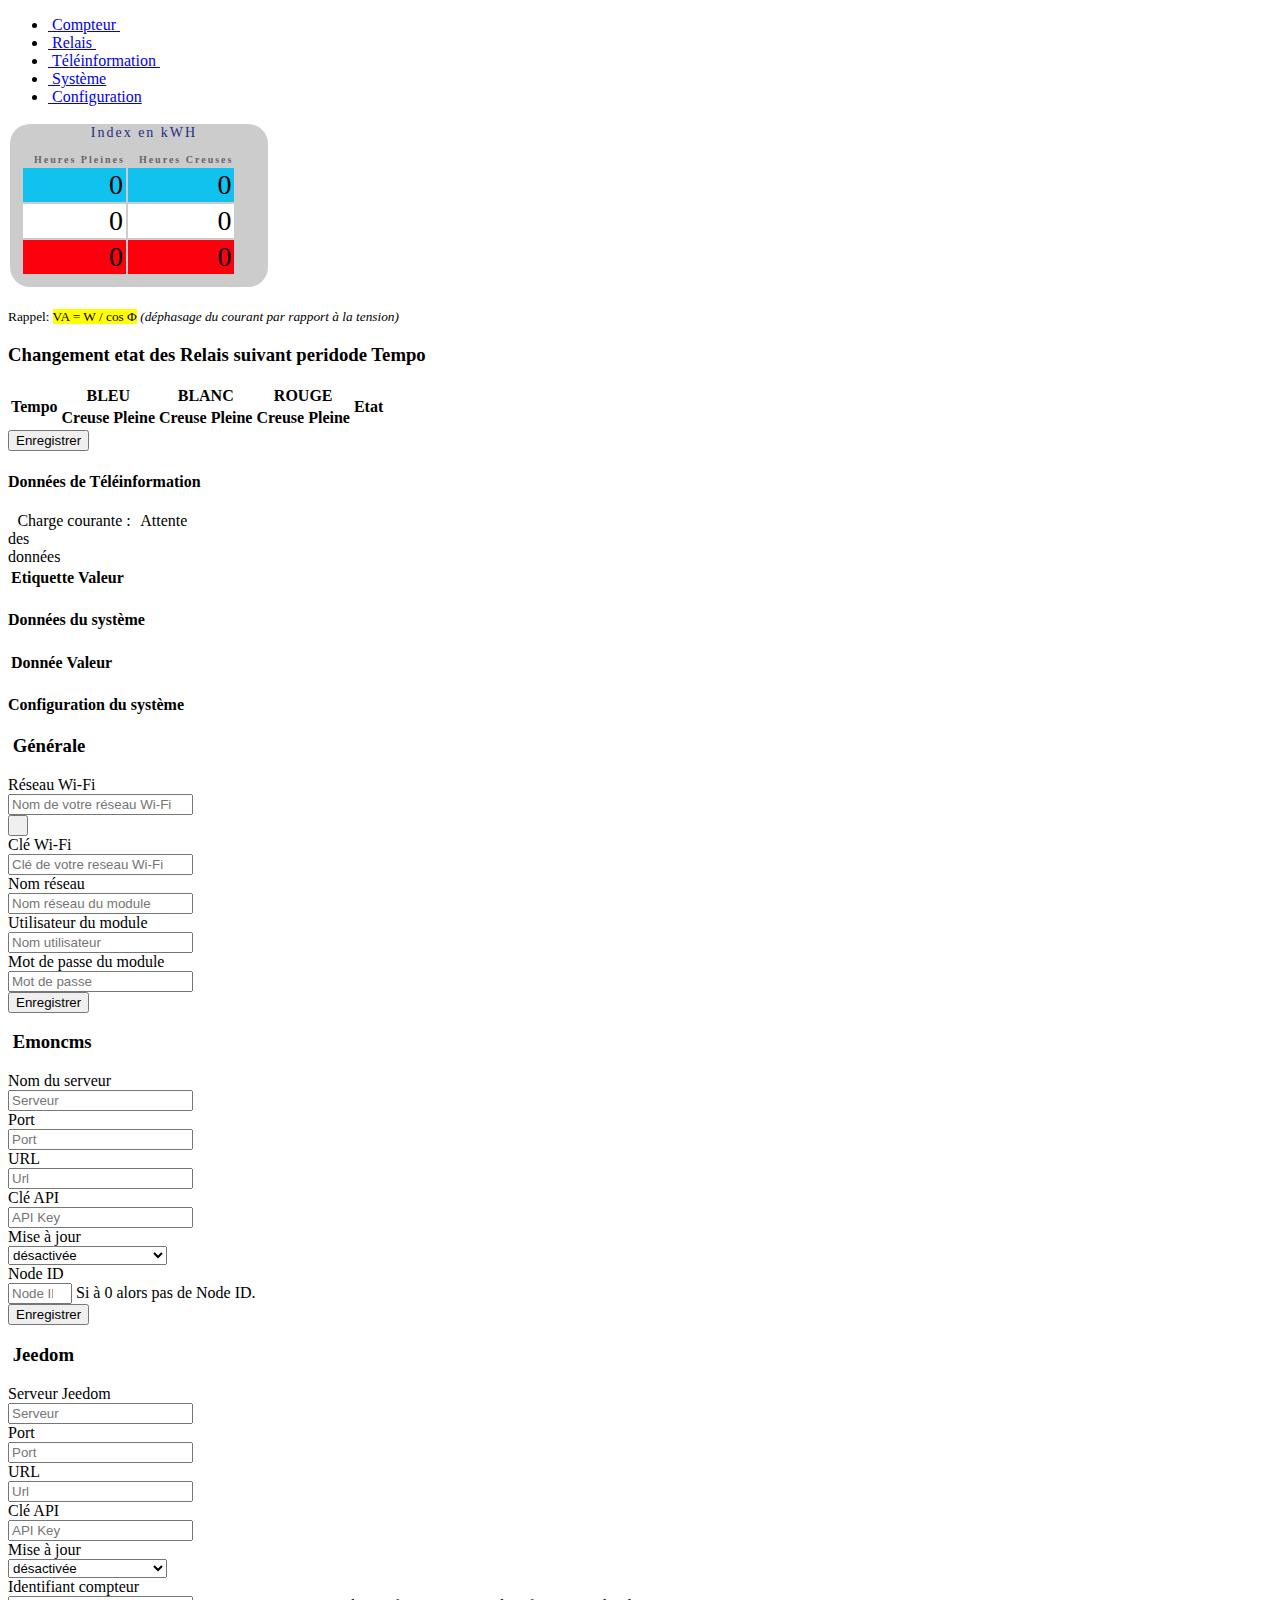
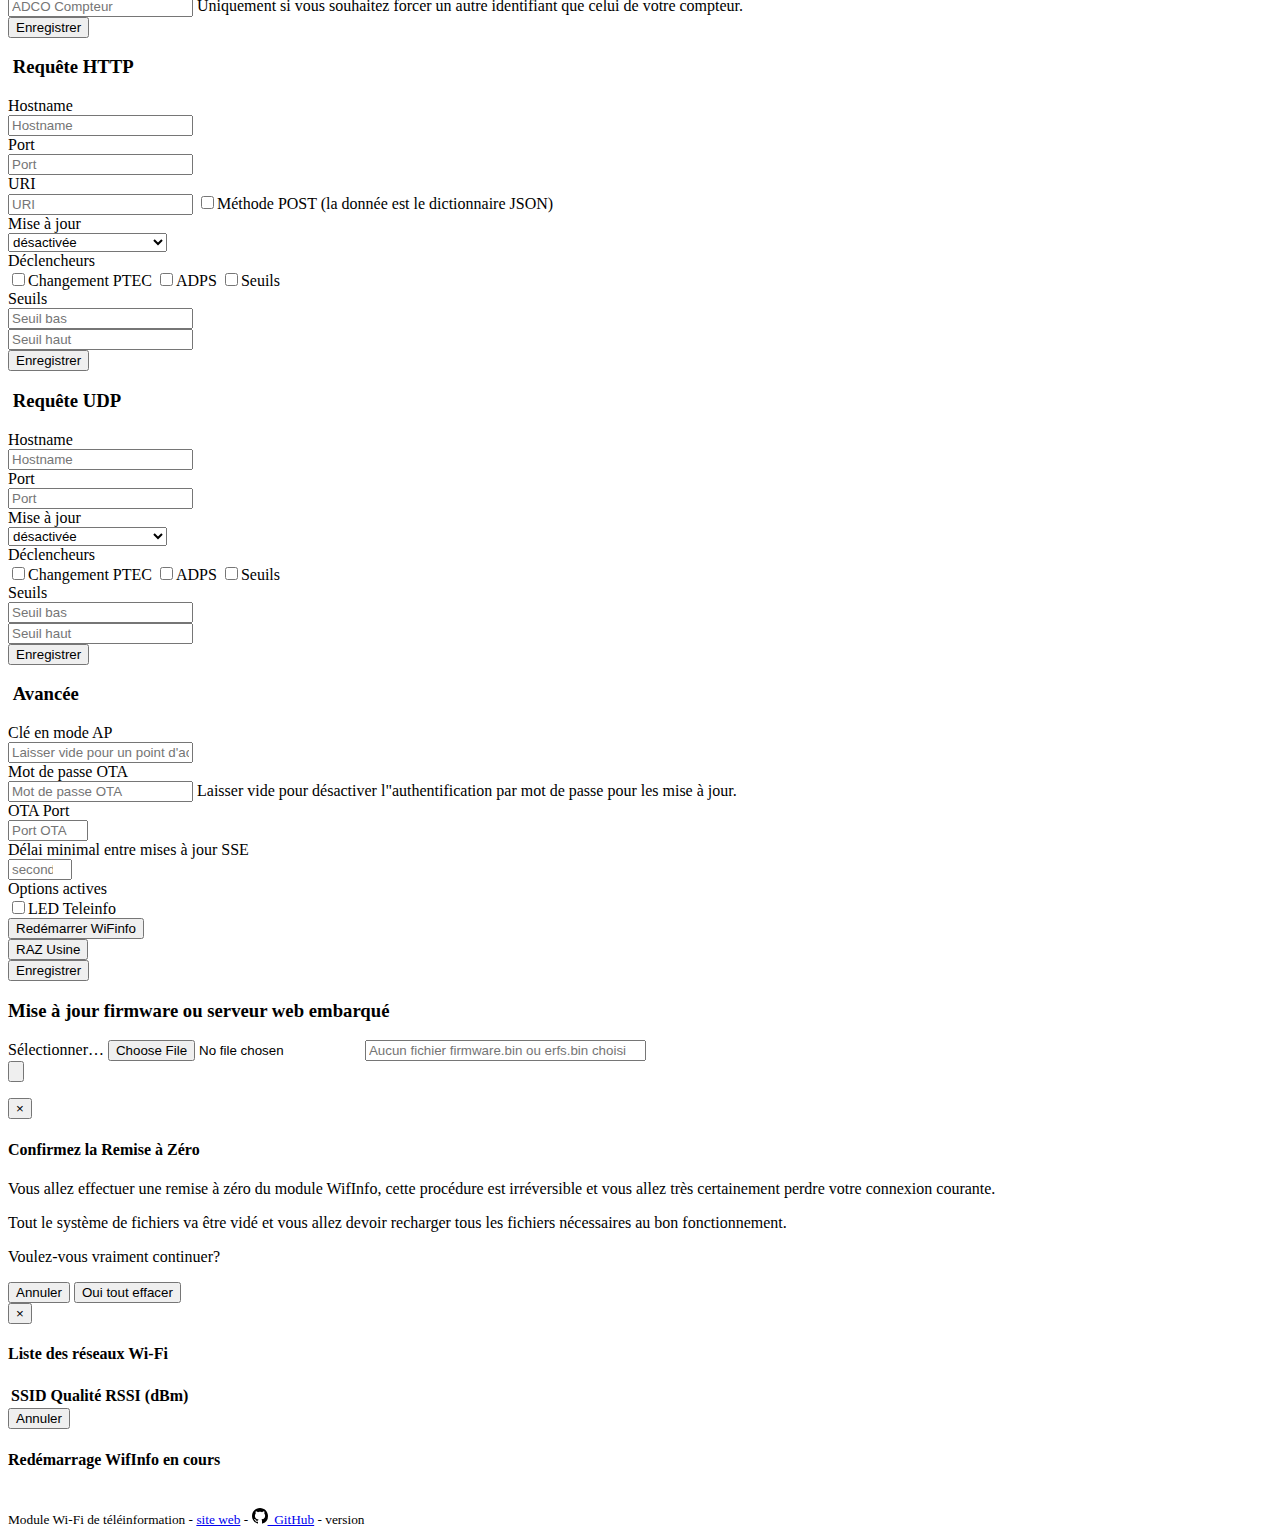
==== commit 6c625394: "ajout UDP" ====
--- a/data_src/index.full.html
+++ b/data_src/index.full.html
@@ -555,7 +555,86 @@
                                 </div>
                             </div>
                         </div> <!-- panel HTTP request -->
-
+                        <!-- Panel UDP Request -->
+                        <div class="panel-group" id="pan_udpReq">
+                            <div class="panel panel-info">
+                                <div class="panel-heading clearfix">
+                                    <h3 class="panel-title clickable" data-toggle="collapse" data-parent="#pan_udpReq" data-target="#col_udpReq">
+                                        <span class="glyphicon glyphicon-globe"></span>&nbsp;Requête UDP<span
+                                            class="pull-right glyphicon glyphicon-chevron-down"></span>
+                                    </h3>
+                                </div>
+                                <div class="panel-collapse collapse out" id="col_udpReq">
+                                    <div class="panel-body">
+                                        <div class="form-group">
+                                            <label class="col-sm-3 control-label">Hostname</label>
+                                            <div class="col-sm-9">
+                                                <input type="text" class="form-control" id="sendudp_host" name="sendudp_host" maxlength="32"
+                                                    placeholder="Hostname">
+                                            </div>
+                                        </div>
+                                        <div class="form-group">
+                                            <label class="col-sm-3 control-label">Port</label>
+                                            <div class="col-sm-2">
+                                                <input type="text" class="form-control" id="sendudp_port" name="sendudp_port" maxlength="5" placeholder="Port">
+                                            </div>
+                                        </div>
+                                        
+                                        <div class="form-group">
+                                            <label class="col-sm-3 control-label">Mise à jour</label>
+                                            <div class="col-sm-9">
+                                                <select id="sendudp_freq" name="sendudp_freq" class="form-control col-sm-2">
+                                                    <option value="0">désactivée</option>
+                                                    <option value="15">toutes les 15 secondes</option>
+                                                    <option value="30">toutes les 30 secondes</option>
+                                                    <option value="60">toutes les minutes</option>
+                                                    <option value="300">toutes les 5 minutes</option>
+                                                    <option value="900">tous les 1/4 d'heure</option>
+                                                    <option value="1800">toutes les 1/2 heure</option>
+                                                    <option value="3600">toutes les heures</option>
+                                                    <option value="21600">toutes les 6 heures</option>
+                                                    <option value="42300">toutes les 12 heures</option>
+                                                    <option value="86400">tous les jours</option>
+                                                </select>
+                                            </div>
+                                        </div>
+                                        <div class="form-group">
+                                            <label class="col-sm-3 control-label">Déclencheurs</label>
+                                            <div class="col-sm-9">
+                                                <label class="checkbox-inline"><input type="checkbox" id="sendudp_trigger_ptec" name="sendudp_trigger_ptec"
+                                                        value="1">Changement PTEC</label>
+                                                <label class="checkbox-inline"><input type="checkbox" id="sendudp_trigger_adps" name="sendudp_trigger_adps"
+                                                        value="1">ADPS</label>
+                                                <label class="checkbox-inline"><input type="checkbox" id="sendudp_trigger_seuils" name="sendudp_trigger_seuils"
+                                                        value="1">Seuils</label>
+                                            </div>
+                                        </div>
+                                        <div class="form-group">
+                                            <label class="col-sm-3 control-label">Seuils</label>
+                                            <div class="col-sm-9">
+                                                <div class="form-group">
+                                                    <div class="col-sm-3">
+                                                        <input type="text" class="form-control" id="sendudp_seuil_bas" name="sendudp_seuil_bas" maxlength="5"
+                                                            placeholder="Seuil bas">
+                                                    </div>
+                                                    <div class="col-sm-3">
+                                                        <input type="text" class="form-control" id="sendudp_seuil_haut" name="sendudp_seuil_haut" maxlength="5"
+                                                            placeholder="Seuil haut">
+                                                    </div>
+                                                </div>
+                                            </div>
+                                        </div>
+                                    </div>
+                                    <div class="panel-footer">
+                                        <div class="text-center">
+                                            <div class="btn-group">
+                                                <button type="submit" class="btn btn-default btn-warning">Enregistrer</button>
+                                            </div>
+                                        </div>
+                                    </div>
+                                </div>
+                            </div>
+                        </div> <!-- panel UDP request -->
                         <!-- panel Advanced -->
                         <div class="panel-group" id="pan_advanced">
                             <div class="panel panel-danger">
